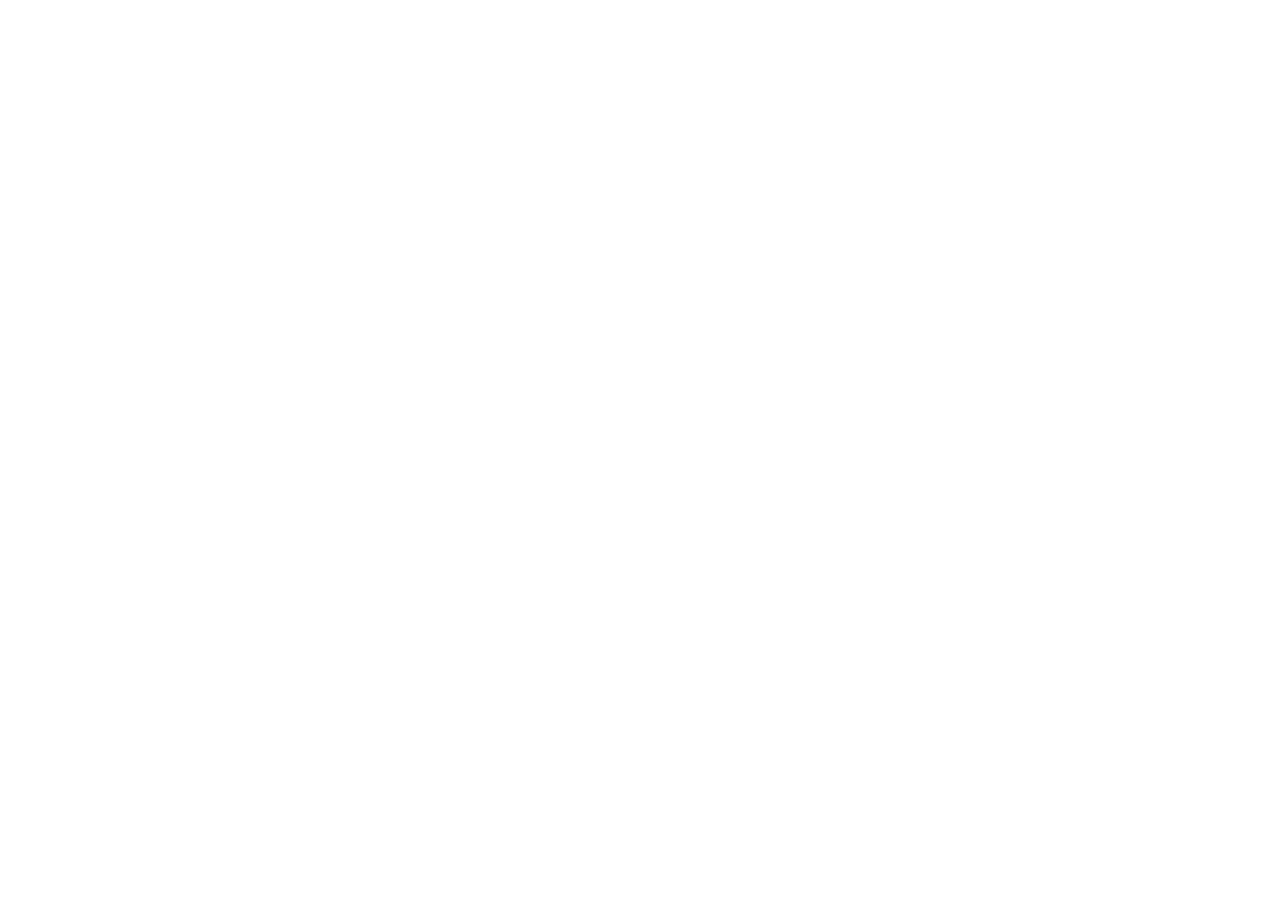
==== about.html @ 5e4e8240 "deleted the contact,ingredients html files" ====
<!DOCTYPE html>
<html lang="en">
  <head>
    <meta charset="UTF-8" />
    <meta name="viewport" content="width=device-width, initial-scale=1.0" />
    <title>Document</title>
  </head>
  <body></body>
</html>
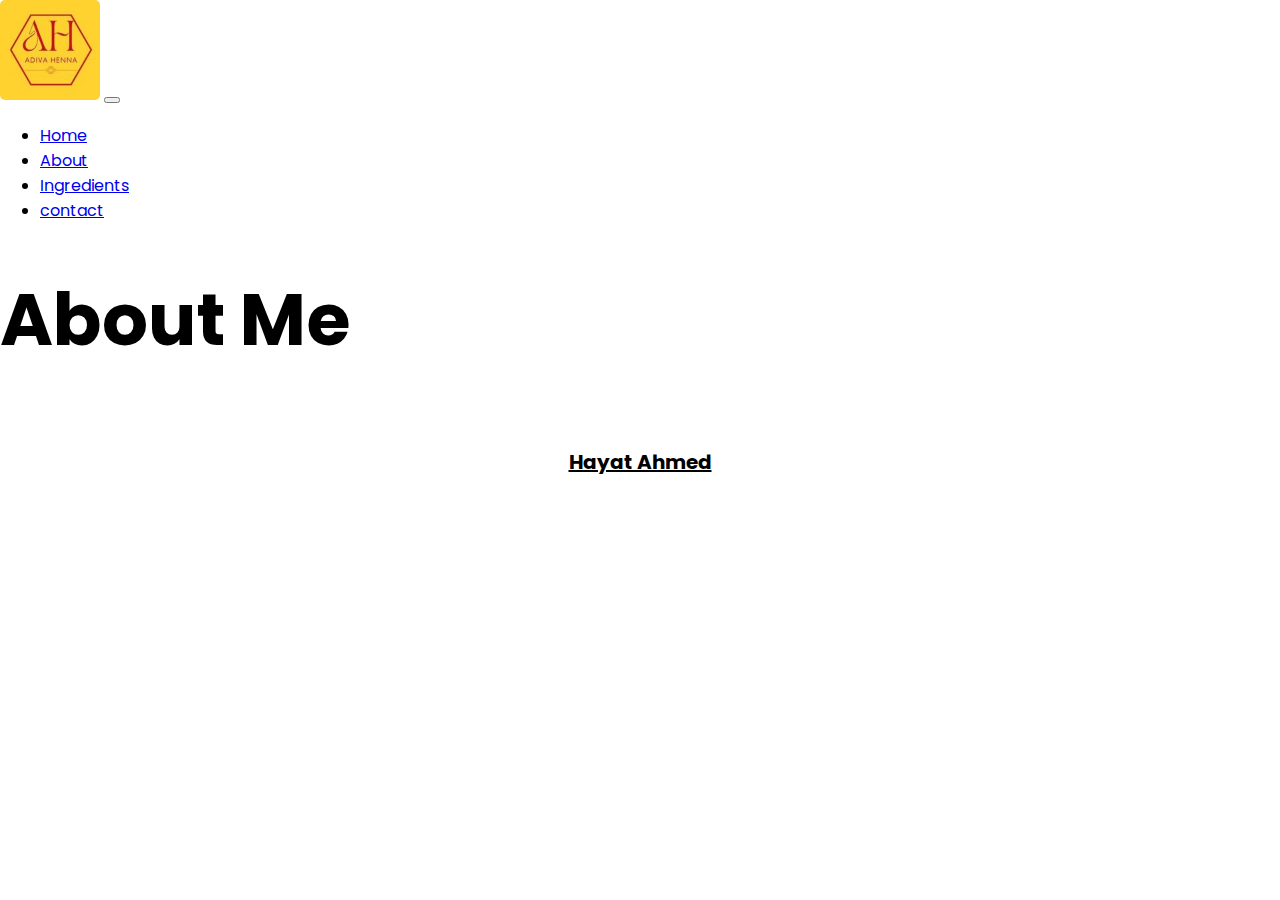
==== commit 01a5ec7f: "changed the navbar color" ====
--- a/about.html
+++ b/about.html
@@ -4,6 +4,63 @@
     <meta charset="UTF-8" />
     <meta name="viewport" content="width=device-width, initial-scale=1.0" />
     <title>Document</title>
+    <link
+      href="https://cdn.jsdelivr.net/npm/bootstrap@5.3.2/dist/css/bootstrap.min.css"
+      rel="stylesheet"
+      integrity="sha384-T3c6CoIi6uLrA9TneNEoa7RxnatzjcDSCmG1MXxSR1GAsXEV/Dwwykc2MPK8M2HN"
+      crossorigin="anonymous"
+    />
+    <script
+      src="https://cdn.jsdelivr.net/npm/bootstrap@5.3.2/dist/js/bootstrap.bundle.min.js"
+      integrity="sha384-C6RzsynM9kWDrMNeT87bh95OGNyZPhcTNXj1NW7RuBCsyN/o0jlpcV8Qyq46cDfL"
+      crossorigin="anonymous"
+    ></script>
+    <link rel="preconnect" href="https://fonts.googleapis.com" />
+    <link rel="preconnect" href="https://fonts.gstatic.com" crossorigin />
+    <link
+      href="https://fonts.googleapis.com/css2?family=Playfair+Display:wght@700&family=Poppins:wght@500;700&display=swap"
+      rel="stylesheet"
+    />
+    <link rel="stylesheet" href="styles/project.css" />
   </head>
-  <body></body>
+  <body>
+    <nav class="navbar navbar-expand-lg navbar-light bg-light">
+      <div class="container-fluid">
+        <a class="navbar-brand" href="#"
+          ><img src="images/logo.jpeg" alt="" class="logo"
+        /></a>
+        <button
+          class="navbar-toggler"
+          type="button"
+          data-bs-toggle="collapse"
+          data-bs-target="#navbarNav"
+          aria-controls="navbarNav"
+          aria-expanded="false"
+          aria-label="Toggle navigation"
+        >
+          <span class="navbar-toggler-icon"></span>
+        </button>
+        <div class="collapse navbar-collapse" id="navbarNav">
+          <ul class="navbar-nav">
+            <li class="nav-item">
+              <a class="nav-link active" aria-current="page" href="index.html"
+                >Home</a
+              >
+            </li>
+            <li class="nav-item">
+              <a class="nav-link" href="about.html">About</a>
+            </li>
+            <li class="nav-item">
+              <a class="nav-link" href="ingredients.html">Ingredients</a>
+            </li>
+            <li class="nav-item">
+              <a class="nav-link" href="contact.html">contact</a>
+            </li>
+          </ul>
+        </div>
+      </div>
+    </nav>
+    <h1>About Me</h1>
+    <h2>Hayat Ahmed</h2>
+  </body>
 </html>
--- a/styles/project.css
+++ b/styles/project.css
@@ -0,0 +1,75 @@
+body {
+  font-family: "poppins", sans-serif;
+  margin: 0px;
+  padding: 0px;
+  background-color:c
+}
+.container-fluid {
+  width: 100%;
+  height: 100%;
+background-color:rgb(238, 237, 209)
+  padding-bottom: 80px;
+  margin: 0 auto;
+}
+h1 {
+  color: black;
+  font-family: "poppins", sans-serif;
+  font-weight: 700px;
+  font-size: 72px;
+  line-height: 98px;
+}
+
+h2 {
+  font-family: "poppins", sans-serif;
+  font-size: 20px;
+  text-align: center;
+  text-decoration: underline;
+  padding-top: 30px;
+}
+.plant p {
+  font-family: "poppins", sans-serif;
+  font-size: 20px;
+  font-weight: normal;
+  line-height: 2px;
+}
+
+.plant {
+  background-image: url(../images/henna-powder.jpeg);
+  background-repeat: no-repeat;
+  background-size: 1440px;
+  border-radius: 5px;
+  text-align: center;
+  padding-top: 60px;
+  padding-bottom: 60px;
+  width: 100%;
+  height: 100%;
+}
+
+.section {
+  display: grid;
+  align-items: center;
+  justify-content: center;
+  padding-top: 30px;
+  padding-bottom: 30px;
+  grid-gap: 5px;
+  grid-template-columns: 400px 400px;
+}
+.section .col {
+  grid-gap: 5px;
+}
+.section .col img {
+  width: 100%;
+  height: 100%;
+  background-size: cover;
+  border-radius: 5px;
+}
+
+.logo {
+  max-width: 100px;
+  border-radius: 5px;
+}
+
+.navbar-green{
+  background-color: rgb(234, 242, 192);
+  padding:0;
+}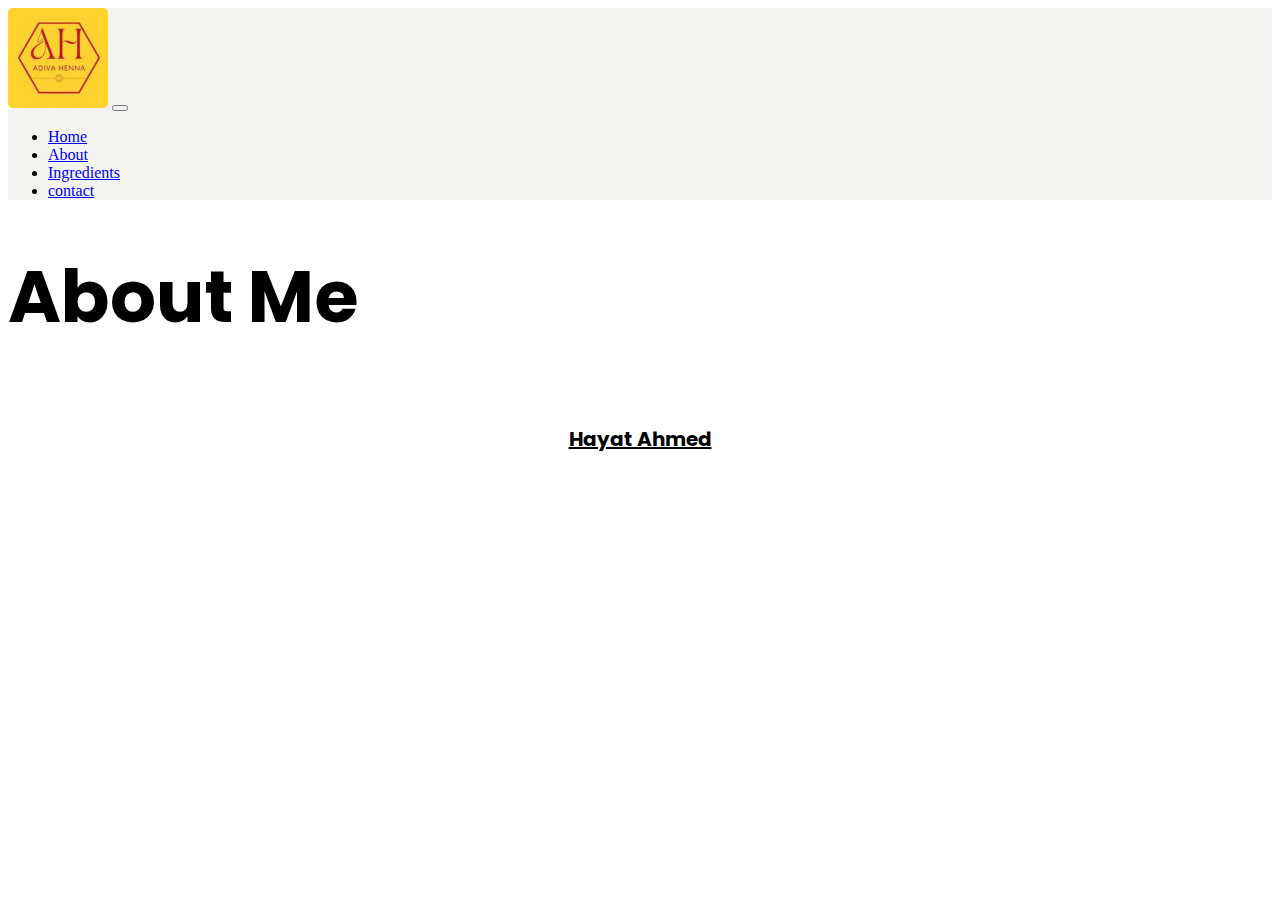
==== commit 12e6f60b: "added the navbar in contact and ingredients html files" ====
--- a/about.html
+++ b/about.html
@@ -3,7 +3,7 @@
   <head>
     <meta charset="UTF-8" />
     <meta name="viewport" content="width=device-width, initial-scale=1.0" />
-    <title>Document</title>
+    <title>About Hayat Ahmed</title>
     <link
       href="https://cdn.jsdelivr.net/npm/bootstrap@5.3.2/dist/css/bootstrap.min.css"
       rel="stylesheet"
--- a/styles/project.css
+++ b/styles/project.css
@@ -1,15 +1,7 @@
-body {
-  font-family: "poppins", sans-serif;
-  margin: 0px;
-  padding: 0px;
-  background-color:c
-}
 .container-fluid {
   width: 100%;
   height: 100%;
-background-color:rgb(238, 237, 209)
-  padding-bottom: 80px;
-  margin: 0 auto;
+  background-color: rgb(243, 244, 239);
 }
 h1 {
   color: black;
@@ -57,19 +49,21 @@
 .section .col {
   grid-gap: 5px;
 }
-.section .col img {
-  width: 100%;
-  height: 100%;
-  background-size: cover;
-  border-radius: 5px;
-}
 
 .logo {
   max-width: 100px;
   border-radius: 5px;
 }
+.contact {
+  text-align: center;
+  padding-top: 40px;
+  padding-bottom: 40px;
+}
 
-.navbar-green{
-  background-color: rgb(234, 242, 192);
-  padding:0;
-}+.natural {
+  text-align: center;
+  font-size: 72px;
+  font-weight: 500;
+  font-family: "poppins", sans-serif;
+  line-height: 98px;
+}
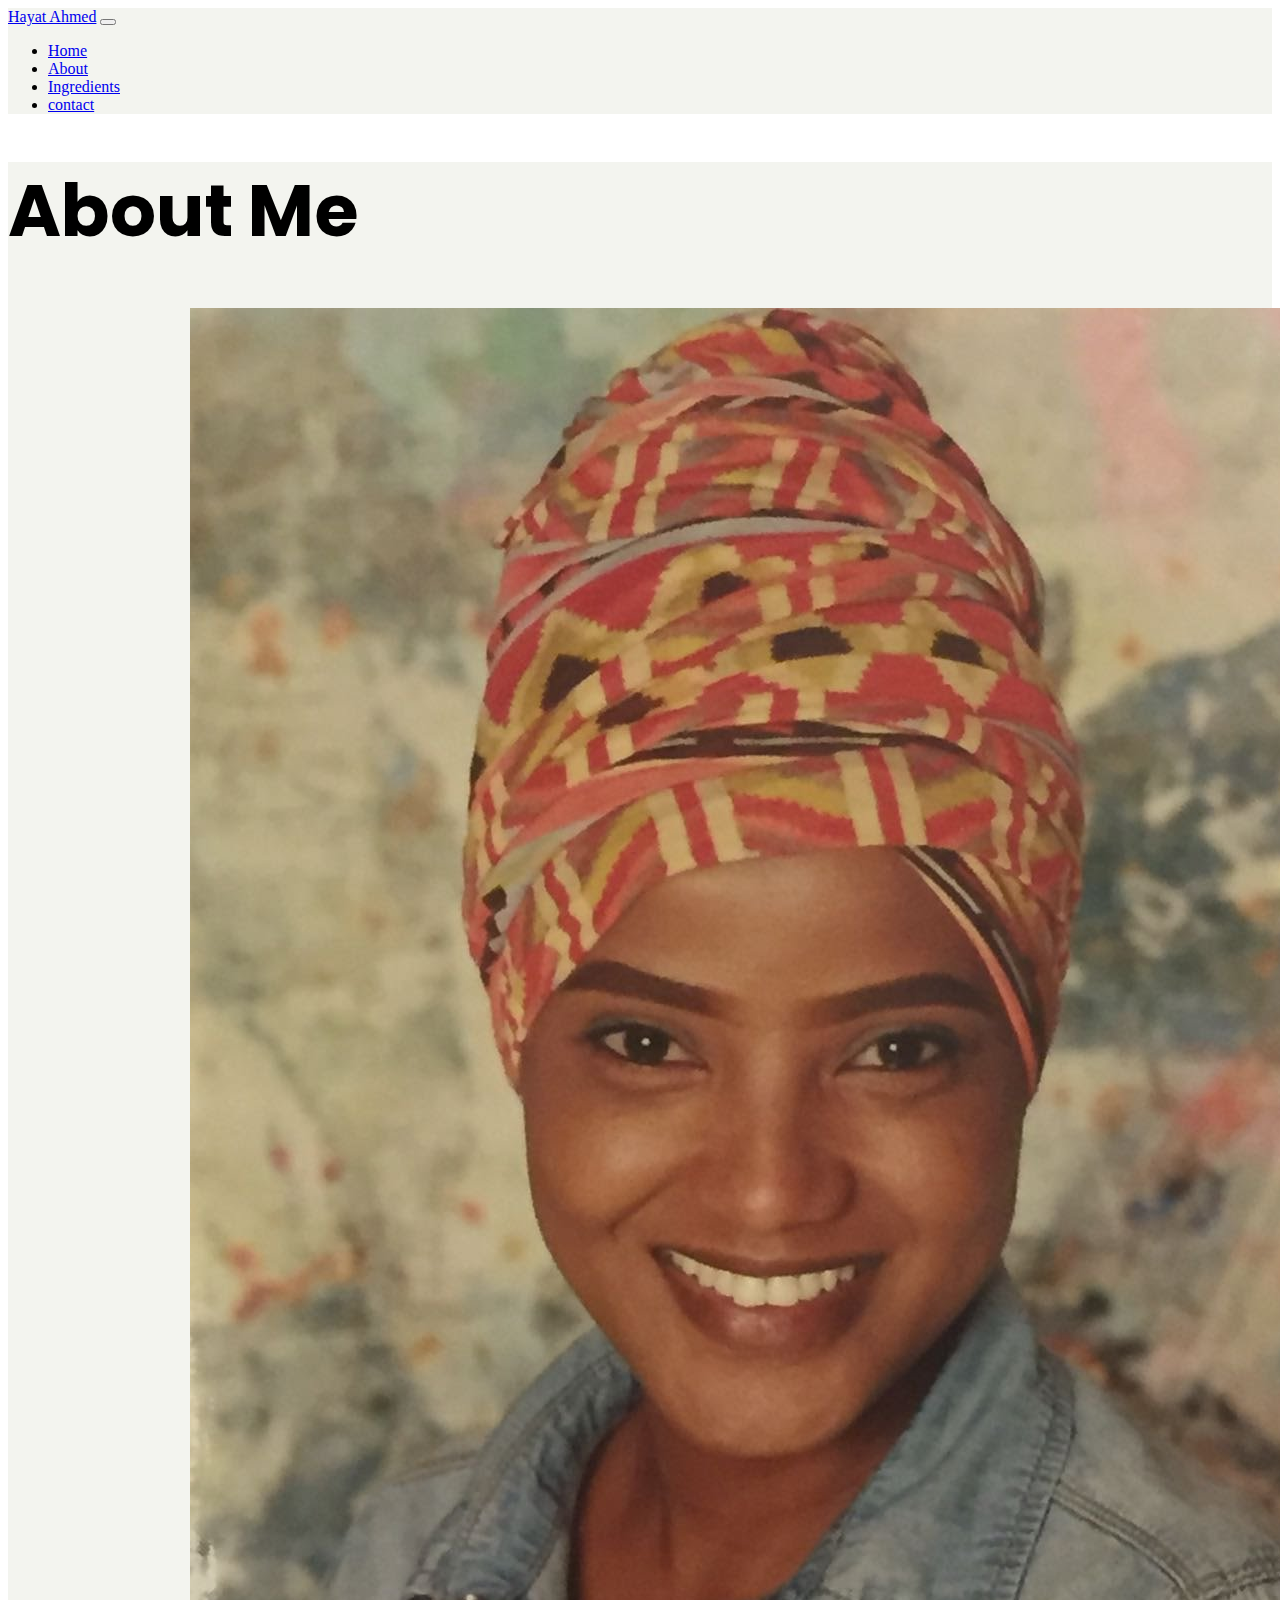
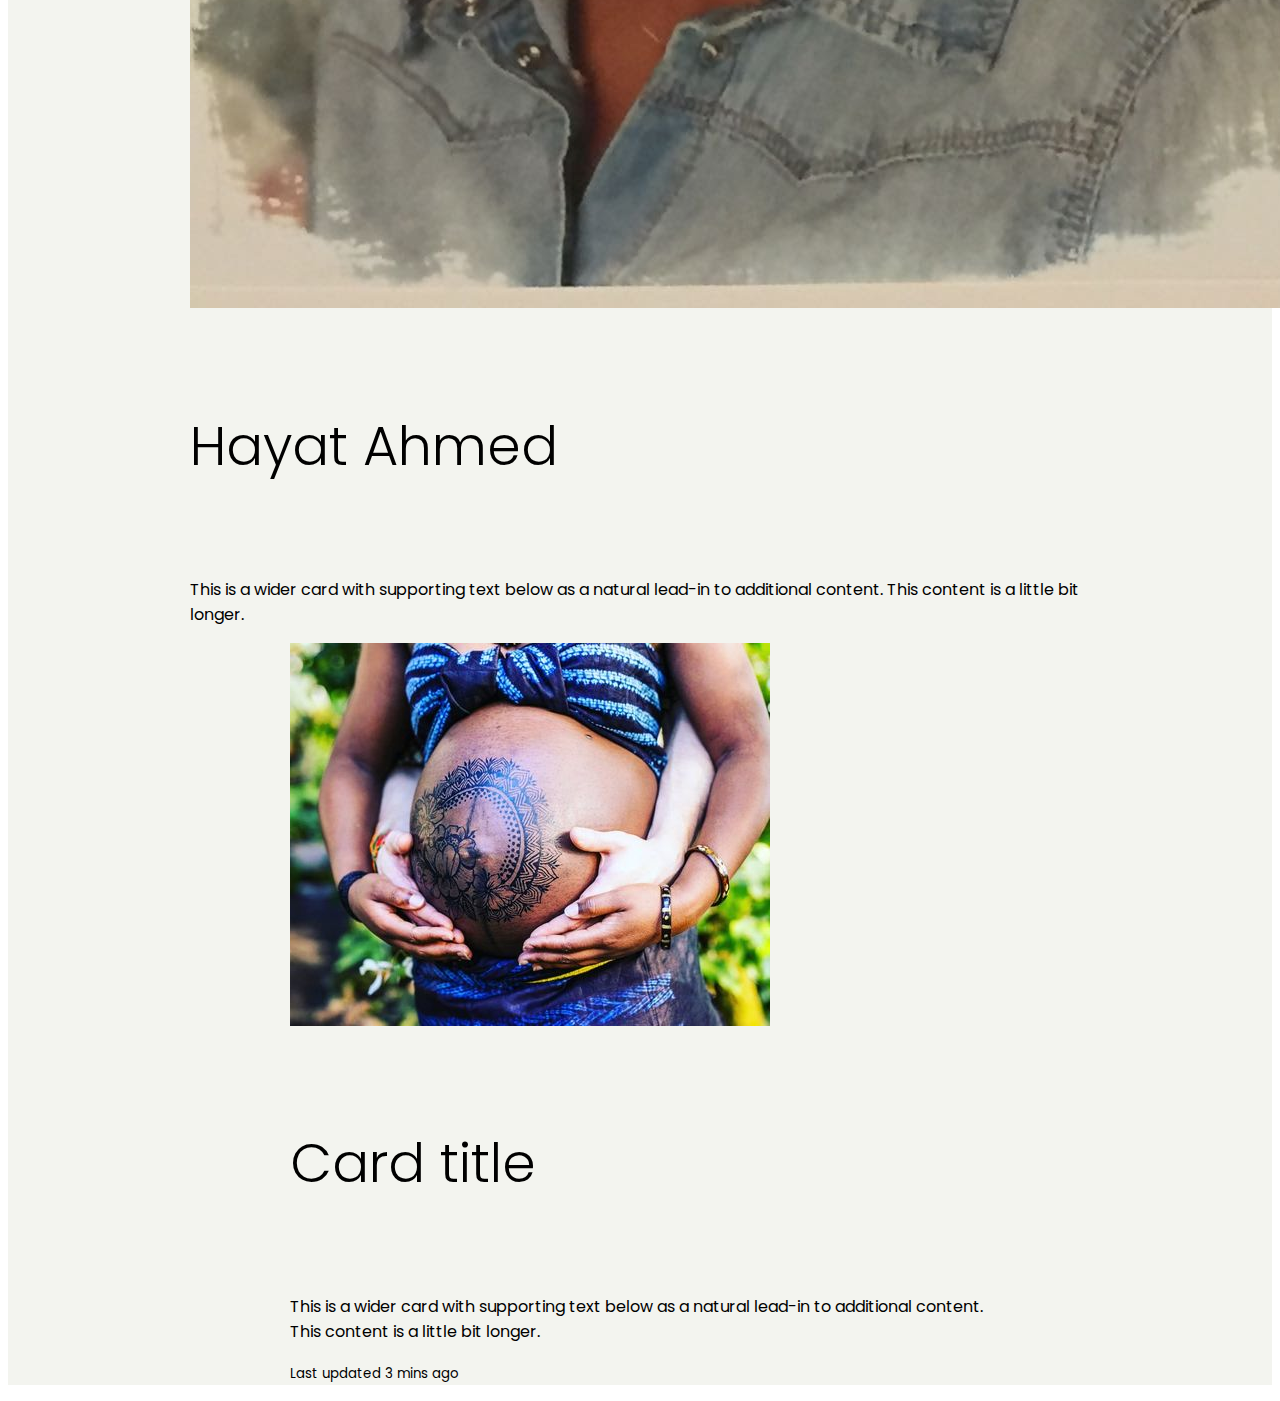
==== commit 72d609b1: "added some image content in my about me and contact files" ====
--- a/about.html
+++ b/about.html
@@ -26,9 +26,7 @@
   <body>
     <nav class="navbar navbar-expand-lg navbar-light bg-light">
       <div class="container-fluid">
-        <a class="navbar-brand" href="#"
-          ><img src="images/logo.jpeg" alt="" class="logo"
-        /></a>
+        <a class="navbar-brand" href="#">Hayat Ahmed</a>
         <button
           class="navbar-toggler"
           type="button"
@@ -60,7 +58,46 @@
         </div>
       </div>
     </nav>
-    <h1>About Me</h1>
-    <h2>Hayat Ahmed</h2>
+    <div class="container-fluid">
+      <h1 class="text-center">About Me</h1>
+      <div class="card mb-3" style="max-width: 900px">
+        <div class="row g-0">
+          <div class="col-md-4">
+            <img
+              src="images/Hayat.jpg"
+              class="img-fluid rounded-start shadow-sm p-2 border"
+              alt="picture of me"
+            />
+          </div>
+          <div class="col-md-8">
+            <div class="card-body">
+              <h5 class="card-title">Hayat Ahmed</h5>
+              <p class="card-text">
+                This is a wider card with supporting text below as a natural
+                lead-in to additional content. This content is a little bit
+                longer.
+              </p>
+            </div>
+          </div>
+        </div>
+      </div>
+      <div class="card mb-3" style="max-width: 700px">
+        <img
+          src="images/pregnancy.jpeg"
+          class="card-img-top rounded shadow-sm p-2 border"
+          alt="pregnancy-henna"
+        />
+        <div class="card-body">
+          <h5 class="card-title">Card title</h5>
+          <p class="card-text">
+            This is a wider card with supporting text below as a natural lead-in
+            to additional content. This content is a little bit longer.
+          </p>
+          <p class="card-text">
+            <small class="text-body-secondary">Last updated 3 mins ago</small>
+          </p>
+        </div>
+      </div>
+    </div>
   </body>
 </html>
--- a/styles/project.css
+++ b/styles/project.css
@@ -67,3 +67,11 @@
   font-family: "poppins", sans-serif;
   line-height: 98px;
 }
+.card {
+  margin: 0 auto;
+  font-family: "poppins", sans-serif;
+}
+.card-title {
+  font-size: 54px;
+  font-weight: 300;
+}
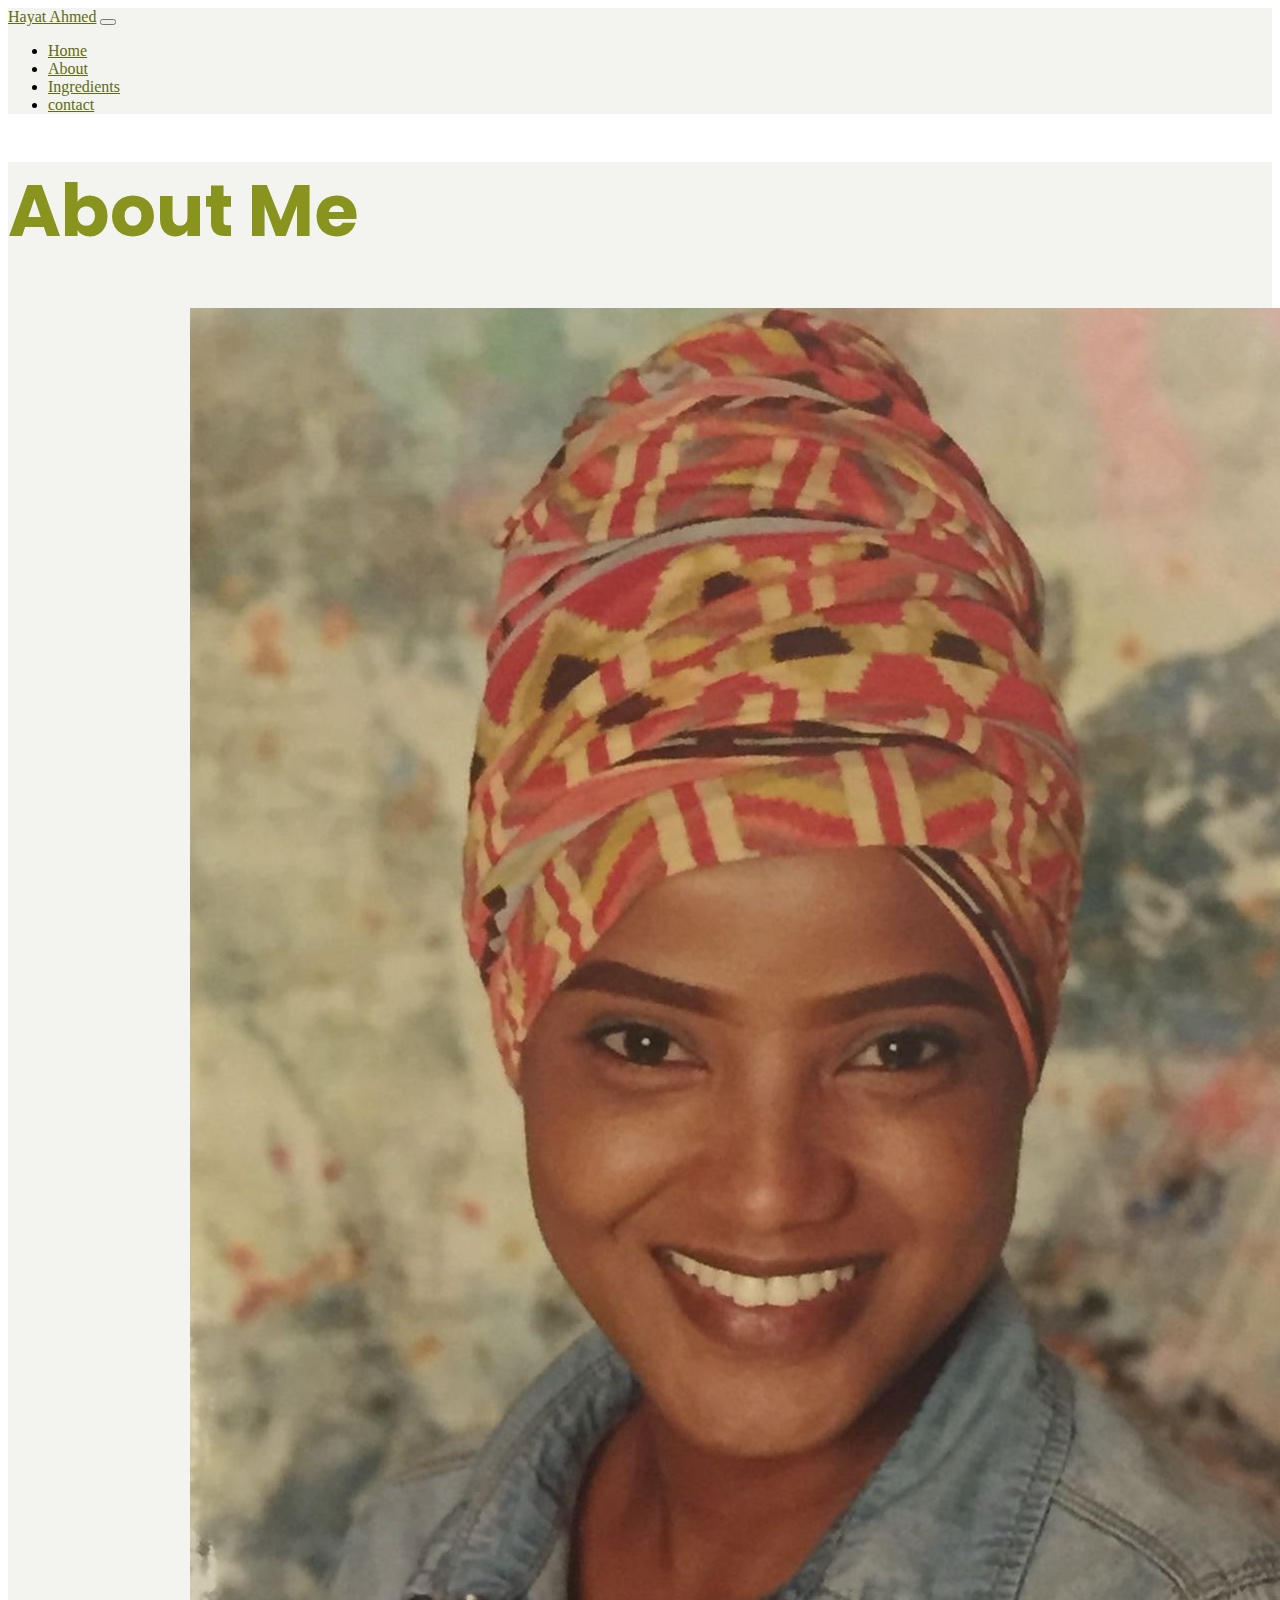
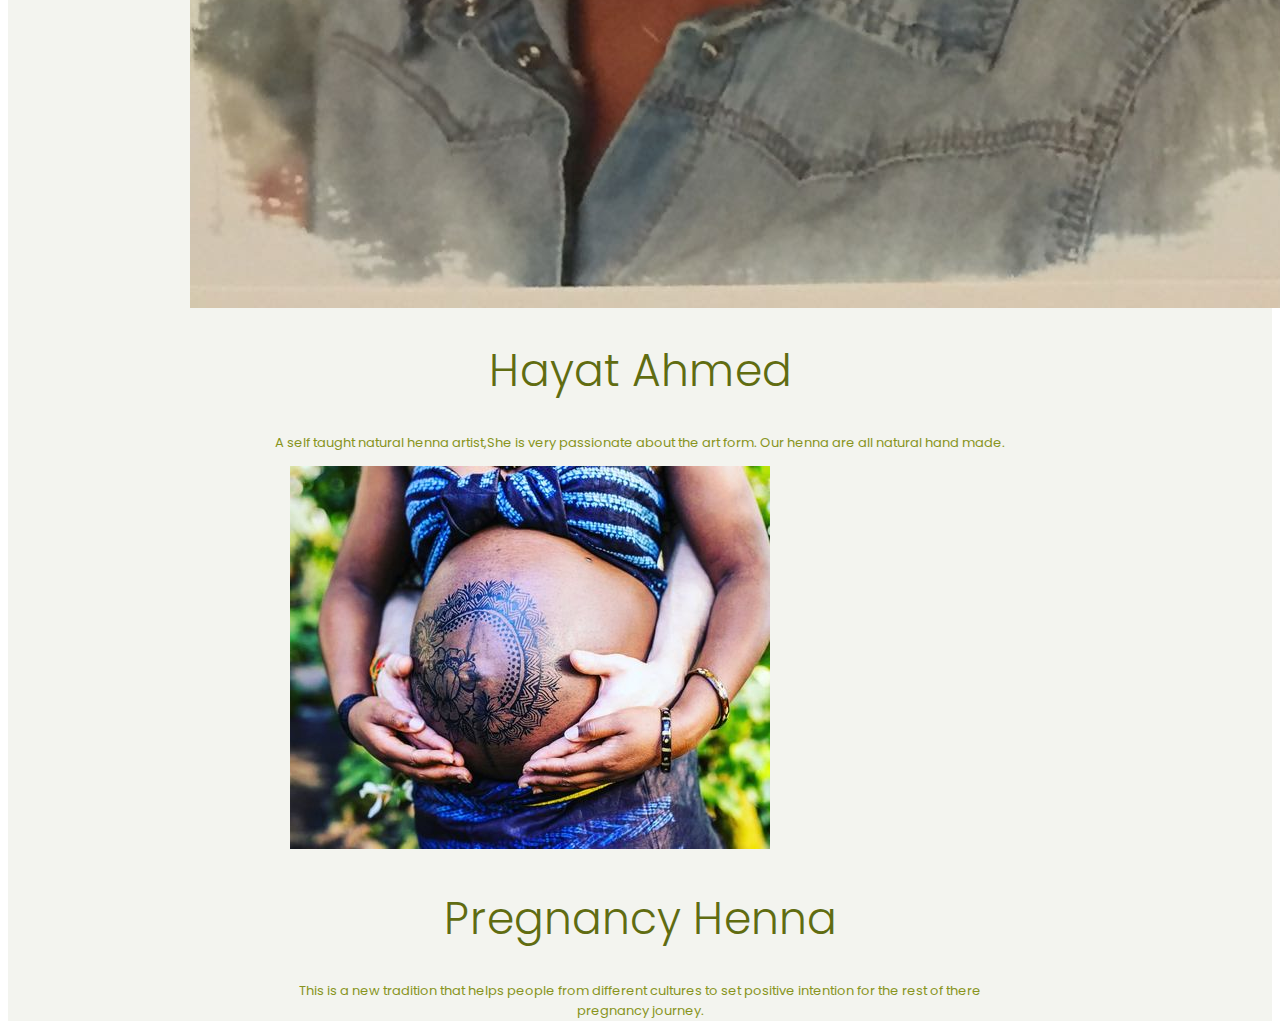
==== commit b3c2ee39: "Added some content and icon. deleted the logo" ====
--- a/about.html
+++ b/about.html
@@ -2,8 +2,8 @@
 <html lang="en">
   <head>
     <meta charset="UTF-8" />
-    <meta name="viewport" content="width=device-width, initial-scale=1.0" />
-    <title>About Hayat Ahmed</title>
+    <meta name="description" content="henna_hayat, henna artist" />
+    <title>Hayat Ahmed henna_hayat</title>
     <link
       href="https://cdn.jsdelivr.net/npm/bootstrap@5.3.2/dist/css/bootstrap.min.css"
       rel="stylesheet"
@@ -24,7 +24,7 @@
     <link rel="stylesheet" href="styles/project.css" />
   </head>
   <body>
-    <nav class="navbar navbar-expand-lg navbar-light bg-light">
+    <nav class="navbar navbar-expand-lg bg-body-tertiary">
       <div class="container-fluid">
         <a class="navbar-brand" href="#">Hayat Ahmed</a>
         <button
@@ -62,20 +62,19 @@
       <h1 class="text-center">About Me</h1>
       <div class="card mb-3" style="max-width: 900px">
         <div class="row g-0">
-          <div class="col-md-4">
+          <div class="col-sm-6">
             <img
               src="images/Hayat.jpg"
               class="img-fluid rounded-start shadow-sm p-2 border"
               alt="picture of me"
             />
           </div>
-          <div class="col-md-8">
+          <div class="col-sm-6">
             <div class="card-body">
               <h5 class="card-title">Hayat Ahmed</h5>
               <p class="card-text">
-                This is a wider card with supporting text below as a natural
-                lead-in to additional content. This content is a little bit
-                longer.
+                A self taught natural henna artist,She is very passionate about
+                the art form. Our henna are all natural hand made.
               </p>
             </div>
           </div>
@@ -88,13 +87,10 @@
           alt="pregnancy-henna"
         />
         <div class="card-body">
-          <h5 class="card-title">Card title</h5>
+          <h5 class="card-title">Pregnancy Henna</h5>
           <p class="card-text">
-            This is a wider card with supporting text below as a natural lead-in
-            to additional content. This content is a little bit longer.
-          </p>
-          <p class="card-text">
-            <small class="text-body-secondary">Last updated 3 mins ago</small>
+            This is a new tradition that helps people from different cultures to
+            set positive intention for the rest of there pregnancy journey.
           </p>
         </div>
       </div>
--- a/styles/project.css
+++ b/styles/project.css
@@ -4,7 +4,7 @@
   background-color: rgb(243, 244, 239);
 }
 h1 {
-  color: black;
+  color: #88941e;
   font-family: "poppins", sans-serif;
   font-weight: 700px;
   font-size: 72px;
@@ -17,12 +17,14 @@
   text-align: center;
   text-decoration: underline;
   padding-top: 30px;
+  color: #808a3b;
 }
 .plant p {
   font-family: "poppins", sans-serif;
   font-size: 20px;
   font-weight: normal;
   line-height: 2px;
+  color: #88941e;
 }
 
 .plant {
@@ -50,10 +52,6 @@
   grid-gap: 5px;
 }
 
-.logo {
-  max-width: 100px;
-  border-radius: 5px;
-}
 .contact {
   text-align: center;
   padding-top: 40px;
@@ -72,6 +70,71 @@
   font-family: "poppins", sans-serif;
 }
 .card-title {
-  font-size: 54px;
+  font-size: 44px;
   font-weight: 300;
+  color: #606c11;
+  text-align: center;
+  margin-top: 30px;
+  margin-bottom: 30px;
 }
+.card-text {
+  font-size: 13px;
+}
+
+.card-text:last-child {
+  color: #88941e;
+}
+.img-fluid {
+  margin: auto;
+  display: block;
+}
+p {
+  color: #88941e;
+  margin-top: 10px;
+  text-align: center;
+}
+
+.navbar-toggler-icon {
+  color: #606c11;
+}
+.navbar-brand {
+  color: #606c11;
+}
+.navbar-nav .nav-link.active {
+  color: #606c11;
+}
+.email-link {
+  display: flex;
+  justify-content: center;
+  font-size: 28px;
+  text-decoration: none;
+  color: #f28f92;
+}
+
+footer {
+  background-color: rgb(243, 244, 239);
+  padding: 3em;
+  grid-column: 1 / -1;
+  color: #88941e;
+  text-align: center;
+}
+.nav-link {
+  color: #606c11;
+  font-weight: 20px;
+}
+
+@media (max-width: 800px) {
+  h1,
+  h2,
+  h3,
+  p {
+    text-align: center;
+  }
+  p {
+    font-size: 14px;
+  }
+  image {
+    display: block;
+    margin: 0 auto;
+  }
+}
